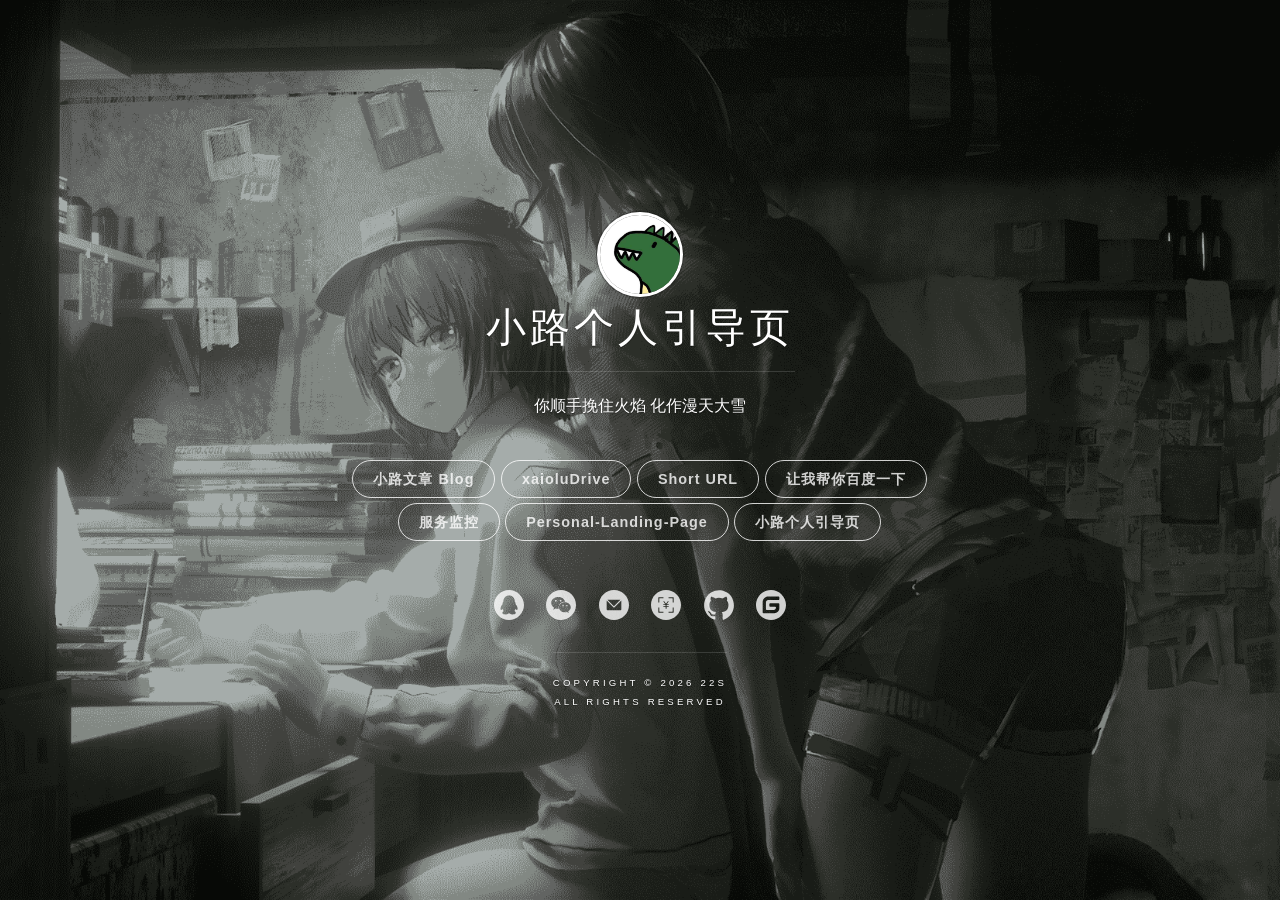
==== index.html @ 944332a5 "first commit" ====
<!DOCTYPE html>
<html lang="zh-cn">
	<head>
		<meta charset="utf-8" />
		<meta http-equiv="content-language" content="zh-cn" />
		<meta http-equiv="x-ua-compatible" content="ie=edge" />
		<meta name="viewport" content="width=device-width, initial-scale=1, maximum-scale=1" />
		<title>小路个人引导页</title>
		<meta name="description" content="22s.top" />
		<meta name="author" content="22s" />
		<meta name="keywords" content="22s,小路" />
		<meta name="twitter:card" content="summary" />
		<meta name="twitter:title" content="22s" />
		<meta name="twitter:description" content="22s.top" />
		<meta name="twitter:keywords" content="22s,小路" />
		<meta property="og:type" content="website" />
		<meta property="og:title" content="22s" />
		<meta property="og:description" content="22s.top" />
		<meta name="og:keywords" content="22s,小路" />
		<meta name="theme-color" content="#343434" />
		<link rel="icon" type="image/png" href="images/favicon.ico" />
		<link href="images/favicon.ico" rel="shortcut icon" type="image/png" />
		<!--<link rel="stylesheet" href="fonts/iconfont.css" />-->
		<!--<link rel="stylesheet" href="//at.alicdn.com/t/c/font_3711743_36kbgxk8dyv.css" />-->
		<link rel="stylesheet" href="22s/css/main.css"> 
		<link rel="canonical" href="" />
		<!--Fuck Weixin and Baidu-->
		<meta http-equiv="Cache-Control" content="no-transform" />
		<meta http-equiv="”Cache-Control”" content="”no-siteapp“" />
		<meta name="applicable-device" content="pc,mobile" />
		<meta name="HandheldFriendly" content="true" />
	</head>
	<body onselectstart="return false">
		<span class="mobile btn-mobile-menu">
			<i class="iconfont 22s-zhankai btn-mobile-menu__icon"></i>
			<i class="iconfont 22s-shouqi btn-mobile-close__icon hidden"></i>
		</span>
		<header class="panel-cover" style="background-image: url('images/background-cover.png')">
			<div class="panel-main">
				<div class="panel-main__inner panel-inverted">
					<div class="panel-main__content">
						<img src="images/avatar.png" width="80" alt="22s logo" class="panel-cover__logo logo" />
						<h1 class="panel-cover__title panel-title">小路个人引导页</h1>
						<hr class="panel-cover__divider" />
						<p class="panel-cover__description">你顺手挽住火焰 化作漫天大雪</p>
						<div class="navigation-wrapper">
							<div>
								<nav class="cover-navigation cover-navigation--primary">
									<ul class="navigation">
										
										<li class="navigation__item"><a href="https://blog.xaiolu.top/" target="_blank" title="SuiNian's Blog">小路文章 Blog</a></li>
										<li class="navigation__item"><a href="https://pan.xaiolu.top/" target="_blank" title="xaioluDrive">xaioluDrive</a></li>
										<li class="navigation__item"><a href="https://url.xaiolu.top/" target="_blank" title="Short URL">
										Short URL</a></li>
										<li class="navigation__item"><a href="https://baidu.com/" target="_blank" title="让我帮你百度一下">让我帮你百度一下</a></li>
										<li class="navigation__item"><a href="https://status.xaiolu.top/" target="_blank" title="服务监控">服务监控</a></li>
										<li class="navigation__item"><a href="https://xaiolu.github.io/Personal-Landing-Page/" target="_blank" title="Great-Firewall">Personal-Landing-Page</a></li>
										<li class="navigation__item"><a href="https://22s.top/" target="_blank" title="Great-Firewall">小路个人引导页</a></li>
									</ul>
								</nav>
							</div>
							<div>
								<nav class="cover-navigation navigation--social">
									<ul class="navigation">
										<li class="navigation__item">
											<a href="https://qm.qq.com/cgi-bin/qm/qr?k=fJs_-8iI5UGMeR9mnI8ydxI_MIerEz-y" title="QQ" target="_blank">
												<img src="images/qq.svg" width="30" alt="QQ" title="QQ" />
												<span class="label">QQ</span>
											</a>
										</li>
										<li class="navigation__item">
											<a href="images/WeChat.png" title="WeChat" target="_blank">
												<img src="images//wechat.svg" width="30" alt="WeChat" title="WeChat" />
												<span class="label">WeChat</span>
											</a>
										</li>
										<li class="navigation__item">
											<a href="mailto:xaiolu.top@GMail.com" title="Mail" target="_blank">
												<img src="images//mail.svg" width="30" alt="Mail" title="Mail" />
												<span class="label">Mail</span>
											</a>
										</li>
										<li class="navigation__item">
											<a href="https://tm.xaiolu.top/money_receiving_QR_code/" title="Give me money" target="_blank">
												<img src="images/money_receiving_QR_code.svg" width="30" alt="Give me money" title="Give me money" />
												<span class="label">Give me money</span>
											</a>
										</li>
										<li class="navigation__item">
											<a href="https://xaiolu.github.io/Personal-Landing-Page" rel="author" title="Github" target="_blank">
												<img src="images/github.svg" width="30" alt="Github" title="Github" />
												<span class="label">Github</span>
											</a>
										</li>
										<li class="navigation__item">
											<a href="https://gitee.com/xaiolu" rel="author" title="Gitee" target="_blank">
												<img src="images/gitee.svg" width="30" alt="Gitee" title="Gitee" />
												<span class="label">Gitee</span>
											</a>
										</li>
									</ul>
								</nav>
							</div>
						</div>
					</div>
					<hr class="panel-cover__divider panel-cover__divider--secondary" />
					<p class="copyright">
						<script>
							var mydate = new Date();
							document.writeln("Copyright&nbsp;&copy;&nbsp;" + mydate.getFullYear() + "&nbsp;22s<br />All&nbsp;Rights&nbsp;Reserved");
							document.querySelectorAll('.navigation img[src$=".svg"]').forEach(img => {
                                img.style.filter = "brightness(0) invert(1)";
                                });
						</script>
					</p>
				</div>
			</div>
		</header>
		<script type="text/javascript" src="js/jquery-1.11.3.min.js"></script>
		<script type="text/javascript" src="js/main.js"></script>
	</body>
</html>
---- 22s/css/main.css ----
@import url(../css/animate.css);

html,
body,
div,
span,
applet,
object,
iframe,
h1,
h2,
h3,
h4,
h5,
h6,
p,
blockquote,
pre,
a,
abbr,
acronym,
address,
big,
cite,
code,
del,
dfn,
em,
img,
ins,
kbd,
q,
s,
samp,
small,
strike,
strong,
sub,
sup,
tt,
var,
b,
u,
i,
center,
dl,
dt,
dd,
ol,
ul,
li,
fieldset,
form,
label,
legend,
table,
caption,
article,
aside,
canvas,
details,
embed,
figure,
figcaption,
footer,
header,
hgroup,
menu,
nav,
output,
ruby,
section,
summary,
time,
mark,
audio,
video {
	margin: 0;
	padding: 0;
	border: 0;
	font-size: 100%;
	font: inherit;
	vertical-align: baseline;
}

tbody,
tfoot,
thead,
tr,
th,
td {
	margin: 0;
	padding: 0;
	border: 0;
	font-size: 100%;
	font: inherit;
}

article,
aside,
details,
figcaption,
figure,
footer,
header,
hgroup,
menu,
nav,
section {
	display: block;
}

body {
	line-height: 1;
}

ol,
ul {
	list-style: none;
}

blockquote,
q {
	quotes: none;
}

blockquote:before,
blockquote:after {
	content: "";
	content: none;
}

q:before,
q:after {
	content: "";
	content: none;
}

table {
	border-collapse: collapse;
	border-spacing: 0;
}

body {
	width: 100%;
	zoom: 1;
}

body:before,
body:after {
	content: "";
	display: table;
}

body:after {
	clear: both;
}

html,
body {
	height: 100%;
}

html {
	height: 100%;
	max-height: 100%;
}

body {
	font-family: "ff-tisa-web-pro-1", "ff-tisa-web-pro-2", "Lucida Grande", "Hiragino Sans GB", "Hiragino Sans GB W3", "Microsoft YaHei", "WenQuanYi Micro Hei", sans-serif;
	font-size: 1em;
	color: #333;
	-webkit-font-smoothing: antialiased;
}

::selection {
	background: #e5af99;
}

::-moz-selection {
	background: #e5af99;
}

a {
	text-decoration: none;
	color: #df9c81;
}

a:hover {
	color: #d06c44;
	-o-transition: 0.5s;
	-ms-transition: 0.5s;
	-moz-transition: 0.5s;
	-webkit-transition: 0.5s;
	transition: 0.5s;
}

h1,
h2,
h3,
h4,
h5,
h5 {
	margin-top: 1;
	margin-bottom: 0.5em;
	font-family: "ff-tisa-web-pro-1", "ff-tisa-web-pro-2", "Lucida Grande", "Hiragino Sans GB", "Hiragino Sans GB W3", "Microsoft YaHei", "WenQuanYi Micro Hei", sans-serif;
	font-weight: lighter;
	color: #333;
	-webkit-font-smoothing: antialiased;
}

h1 {
	margin-top: 0;
	font-size: 1.8em;
	line-height: 1.2em;
	letter-spacing: 0.05em;
}

h2 {
	font-size: 1.6em;
}

h3 {
	font-size: 1.4em;
}

h4 {
	font-size: 1.2em;
}

h4 {
	font-size: 1.1em;
}

h5 {
	font-size: 1em;
}

p {
	margin-bottom: 1.3em;
	line-height: 1.7em;
}

strong {
	font-weight: bold;
}

em {
	font-style: italic;
}

blockquote {
	padding: 0 10px;
	margin: 0 0 10px;
	font-family: "ff-tisa-web-pro-1", "ff-tisa-web-pro-2", "Lucida Grande", "Hiragino Sans GB", "Hiragino Sans GB W3", "Microsoft YaHei", "WenQuanYi Micro Hei", sans-serif;
	font-weight: normal;
	font-size: 1em;
	border-left: 3px solid #df9c81;
	background: white;
}

blockquote p:last-child {
	margin-bottom: 0;
}

sup {
	font-size: 0.8em;
	vertical-align: text-bottom;
}

ol,
ul {
	margin: 0 0 0.3em 1em;
}

ol li,
ul li {
	margin: 0 0 0.2em 0;
	line-height: 1.6em;
}

ol ol,
ol ul,
ul ol,
ul ul {
	margin: 0.1em 0 0.2em 2em;
}

ol {
	list-style-type: decimal;
}

ul {
	list-style-type: disc;
}

code {
	padding: 0.1em 0.1em;
	background: #e8f2fb;
	border: 1px solid #c9e1f6;
	border-radius: 3px;
	font-family: Consolas, Menlo, Monaco, Lucida Console, Liberation Mono, DejaVu Sans Mono, Bitstream Vera Sans Mono, Courier New, monospace, serif;
	font-size: 0.9em;
	vertical-align: bottom;
	word-wrap: break-word;
}

pre {
	margin-bottom: 1.3em;
	padding: 0.5em 1.5%;
	background: #e8f2fb;
	border: 1px solid #c9e1f6;
	border-radius: 3px;
	font-family: Consolas, Menlo, Monaco, Lucida Console, Liberation Mono, DejaVu Sans Mono, Bitstream Vera Sans Mono, Courier New, monospace, serif;
	font-size: 0.9em;
	font-weight: normal;
	line-height: 1.3em;
	overflow: scroll;
}

pre code {
	padding: 0;
	background: 0;
	border: 0;
	word-wrap: normal;
}

table {
	width: 100%;
	color: #333;
	font-size: 0.9em;
	line-height: 1.8em;
	border-spacing: 0;
	border: 2px solid #d57c58;
	margin: 30px 0;
}

thead tr:first-child {
	color: #d57c58;
	border: 1px solid #ddd;
	text-align: center;
}

th {
	font-weight: bold;
}

th:first-child,
td:first-child {
	padding: 5px 10px 5px 10px;
	border: 1px solid #ddd;
}

thead tr:last-child th {
	border: 1px solid #ddd;
}

tbody td {
	border-bottom: 1px solid #ddd;
	font-size: 0.85em;
}

td:last-child {
	padding-right: 10px;
}

tr,
td {
	padding: 5px 10px;
	border: 1px solid #ddd;
}

table thead tbody {
	vertical-align: middle;
}

.date,
.time,
.author,
.tags {
	font-size: 0.8em;
	color: #c7c7c7;
}

.date a,
.time a,
.author a,
.tags a {
	color: #666;
}

.date a:hover,
.time a:hover,
.author a:hover,
.tags a:hover {
	color: #d06c44;
}

.excerpt {
	margin: 0;
	font-size: 0.9em;
	color: #999;
}

.intro {
	font-family: "ff-tisa-web-pro-1", "ff-tisa-web-pro-2", "Lucida Grande", "Hiragino Sans GB", "Hiragino Sans GB W3", "Microsoft YaHei", "WenQuanYi Micro Hei", sans-serif;
	font-size: 1.2em;
	font-weight: lighter;
	color: #999;
}

.block-heading {
	display: inline;
	float: left;
	width: 940px;
	margin: 0 10px;
	position: relative;
	bottom: -15px;
	font-size: 0.8em;
	font-weight: bold;
	text-align: center;
	text-transform: uppercase;
	letter-spacing: 1px;
}

.label {
	position: relative;
	display: inline-block;
	padding: 8px 18px 9px 18px;
	background: #df9c81;
	border-radius: 3px;
	text-align: center;
	color: #fff;
}

.container {
	position: relative;
	z-index: 500;
	width: 940px;
	margin: 0 auto;
}

.content-wrapper {
	z-index: 800;
	width: 70%;
	margin-left: 30%;
}

.content-wrapper__inner {
	margin: 0 10%;
	padding: 50px 0;
}

.footer {
	display: block;
	padding: 2em 0 0 0;
	border-top: 2px solid #ddd;
	font-size: 0.7em;
	color: #b3b3b3;
}

.footer__copyright {
	display: block;
	margin-bottom: 0.7em;
}

.footer__copyright a {
	color: #a6a6a6;
	text-decoration: underline;
}

.footer__copyright a:hover {
	color: #d06c44;
}

.avatar,
.logo {
	border-radius: 50%;
	border: 3px solid #fff;
	box-shadow: 0 0 1px 1px rgba(0, 0, 0, 0.3);
}

hr {
	border: 0;
}

.section-title__divider {
	width: 30%;
	margin: 2.2em 0 2.1em 0;
	border-top: 1px solid #ddd;
}

.hidden {
	display: none !important;
}

.post-comments {
	border-top: 1px solid #ddd;
	padding: 60px 0;
}

.post-meta {
	margin: 0 0 0.4em 0;
	color: #c7c7c7;
	word-wrap: break-word;
}

.post-meta__date {
	margin-right: 0.5em;
}

.post-meta__tags {
	margin-left: 0.4em;
}

.post-meta__author {
	margin-left: 1.5em;
}

.post-meta__avatar {
	display: inline-block;
	width: 22px;
	height: 22px;
	margin: 0 0.3em -0.4em 0;
	border: 0;
	box-shadow: none;
}

.post img {
	max-width: 100%;
	margin: 0 auto;
	border-radius: 3px;
	text-align: center;
	display: block;
}

.post pre {
	width: 95%;
	overflow: auto;
}

.post hr {
	display: block;
	width: 30%;
	margin: 2em 0;
	border-top: 1px solid #ddd;
}

.panel {
	display: table;
	width: 100%;
	height: 100%;
}

.panel__vertical {
	display: table-cell;
	vertical-align: middle;
}

.panel-title {
	margin: 0 0 5px 0;
	font-size: 2.5em;
	letter-spacing: 4px;
	color: #fff;
}

.panel-subtitle {
	font-family: "ff-tisa-web-pro-1", "ff-tisa-web-pro-2", "Lucida Grande", "Hiragino Sans GB", "Hiragino Sans GB W3", "Microsoft YaHei", "WenQuanYi Micro Hei", sans-serif;
	font-size: 1.2em;
	font-weight: lighter;
	letter-spacing: 3px;
	color: #ccc;
	-webkit-font-smoothing: antialiased;
}

.panel-cover {
	display: block;
	position: fixed;
	z-index: 900;
	width: 100%;
	max-width: none;
	height: 100%;
	background: url(../images/background-cover.jpg) center no-repeat #666;
	background-size: cover;
}

.panel-cover--collapsed {
	width: 30%;
	max-width: 700px;
}

.panel-cover--overlay {
	display: block;
	position: absolute;
	z-index: 0;
	top: 0;
	right: 0;
	bottom: 0;
	left: 0;
	background-color: rgba(68, 68, 68, 0.6);
	background-image: -webkit-linear-gradient(-410deg, rgba(68, 68, 68, 0.6) 20%, rgba(0, 0, 0, 0.9));
	background-image: linear-gradient(140deg, rgba(68, 68, 68, 0.6) 20%, rgba(0, 0, 0, 0.9));
}

.panel-cover__logo {
	margin-bottom: 0.2em;
}

.panel-cover__description {
	margin: 0 30px;
}

.panel-cover__divider {
	width: 50%;
	margin: 20px auto;
	border-top: 1px solid rgba(255, 255, 255, 0.14);
}

.panel-cover__divider--secondary {
	width: 15%;
	margin: 20px auto;
}

.panel-main {
	display: table;
	width: 100%;
	height: 100%;
}

.panel-main__inner {
	display: table-cell;
	vertical-align: middle;
	position: relative;
	z-index: 800;
	padding: 0 60px;
}

.panel-main__content {
	max-width: 620px;
	margin: 35px auto 0 auto;
}

.panel-main__content--fixed {
	width: 480px;
	transition: width 1s;
	-webkit-transition: width 1s;
}

.panel-inverted {
	font-weight: 100;
	text-align: center;
	color: #fff;
	text-shadow: 0 1px 1px rgba(0, 0, 0, 0.4);
}

.panel-inverted a {
	color: #fff;
}

.cover-navigation {
	margin-top: 35px;
}

.cover-navigation--social {
	margin-left: 30px;
}

.cover-blue {
	background-color: rgba(37, 104, 163, 0.6);
	background-image: -webkit-linear-gradient(-410deg, rgba(37, 104, 163, 0.6) 20%, rgba(18, 51, 80, 0.8));
	background-image: linear-gradient(140deg, rgba(37, 104, 163, 0.6) 20%, rgba(18, 51, 80, 0.8));
}

.cover-green {
	background-color: rgba(21, 111, 120, 0.6);
	background-image: -webkit-linear-gradient(-410deg, rgba(21, 111, 120, 0.6) 20%, rgba(6, 31, 33, 0.8));
	background-image: linear-gradient(140deg, rgba(21, 111, 120, 0.6) 20%, rgba(6, 31, 33, 0.8));
}

.cover-purple {
	background-color: rgba(73, 50, 82, 0.6);
	background-image: -webkit-linear-gradient(-410deg, rgba(73, 50, 82, 0.6) 20%, rgba(17, 11, 19, 0.8));
	background-image: linear-gradient(140deg, rgba(73, 50, 82, 0.6) 20%, rgba(17, 11, 19, 0.8));
}

.cover-red {
	background-color: rgba(119, 31, 18, 0.6);
	background-image: -webkit-linear-gradient(-410deg, rgba(119, 31, 18, 0.6) 20%, rgba(30, 8, 5, 0.8));
	background-image: linear-gradient(140deg, rgba(119, 31, 18, 0.6) 20%, rgba(30, 8, 5, 0.8));
}

.cover-orange {
	background-color: rgba(174, 80, 4, 0.6);
	background-image: -webkit-linear-gradient(-410deg, rgba(174, 80, 4, 0.6) 20%, rgba(74, 34, 2, 0.8));
	background-image: linear-gradient(140deg, rgba(174, 80, 4, 0.6) 20%, rgba(74, 34, 2, 0.8));
}

.cover-slate {
	background-color: rgba(61, 66, 96, 0.6);
	background-image: -webkit-linear-gradient(-410deg, rgba(61, 66, 96, 0.6) 20%, rgba(21, 23, 34, 0.8));
	background-image: linear-gradient(140deg, rgba(61, 66, 96, 0.6) 20%, rgba(21, 23, 34, 0.8));
}

.cover-disabled {
	background: 0;
}

.btn,
.navigation__item a {
	padding: 10px 20px;
	border: 1px solid #df9c81;
	border-radius: 20px;
	font-size: 0.9em;
	font-weight: bold;
	letter-spacing: 1px;
	text-shadow: none;
	color: #df9c81;
	-webkit-font-smoothing: antialiased;
}

.btn:hover,
.navigation__item a:hover {
	color: #d06c44;
	border-color: #d06c44;
}

.btn-border-small {
	border: 1px solid #df9c81;
	border-radius: 20px;
	padding: 6px 8px;
	font-size: 0.8em;
	margin-left: 10px;
}

.btn-contribute {
	border: 1px solid #df9c81;
	border-radius: 8px;
	background-color: #df9c81;
	padding: 6px 8px;
	font-size: 1.1em;
	color: white;
	font-weight: bold;
}

.btn-secondary {
	border-color: #5ba4e5;
	color: #5ba4e5;
}

.btn-secondary:hover {
	color: #217fd2;
	border-color: #217fd2;
}

.btn-tertiary {
	border-color: #999;
	color: #999;
}

.btn-tertiary:hover {
	color: #737373;
	border-color: #737373;
}

.btn-large {
	padding: 10px 24px;
	font-size: 1.1em;
}

.btn-small {
	padding: 8px 12px;
	font-size: 0.7em;
}

.btn-mobile-menu {
	display: none;
	position: fixed;
	z-index: 9999;
	top: 0;
	right: 0;
	left: 0;
	width: 100%;
	height: 35px;
	background: rgba(51, 51, 51, 0.98);
	border-bottom: 1px solid rgba(255, 255, 255, 0.1);
	text-align: center;
}

.btn-mobile-menu__icon,
.btn-mobile-close__icon {
	position: relative;
	top: 10px;
	color: #fff;
}

nav {
	display: inline-block;
	position: relative;
}

.navigation {
	display: block;
	float: left;
	position: relative;
	margin: 0;
	list-style-type: none;
}

.navigation__item {
	display: inline-block;
	margin: 5px 1px 0 0;
	line-height: 1em;
}

.navigation__item a {
	display: block;
	position: relative;
	border-color: #fff;
	color: #fff;
	opacity: 0.8;
}

.navigation__item a:hover {
	color: #fff;
	border-color: #fff;
	opacity: 1;
}

.navigation--social a {
	border: 0;
	padding: 6px 8px 6px 9px;
}

.navigation--social a .label {
	display: none;
}

.navigation--social a .icon {
	display: block;
	font-size: 1.7em;
}

.pagination {
	display: block;
	margin: 0 0 4em 0;
}

.pagination__page-number {
	margin: 0;
	font-size: 0.8em;
	color: #999;
}

.pagination__newer {
	margin-right: 1em;
}

.pagination__older {
	margin-left: 1em;
}

i {
	font-family: "entypo";
	font-weight: normal;
	font-style: normal;
	font-size: 18px;
}

.social {
	font-size: 22px;
}

.icon-social {
	font-family: "entypo-social";
	font-size: 22px;
	display: block;
	position: relative;
}

.post-list {
	margin: 0;
	padding: 0;
	list-style-type: none;
	text-align: left;
}

.post-list li {
	margin: 0 0 2.2em 0;
}

.post-list li:last-child hr {
	display: none;
}

.post-list__post-title {
	margin-top: 0;
	margin-bottom: 0.2em;
	font-size: 1.5em;
	line-height: 1.3em;
}

.post-list__post-title a {
	color: #333;
}

.post-list__post-title a:hover {
	color: #d06c44;
}

.post-list__meta {
	display: block;
	margin: 0.7em 0 0 0;
	font-size: 0.9em;
	color: #c7c7c7;
}

.post-list__meta--date {
	margin-right: 0.5em;
	color: #c7c7c7;
}

.post-list__meta--tags {
	margin-left: 0.5em;
}

.post-list__divider {
	width: 30%;
	margin: 2.2em 0 2.1em 0;
	border-top: 1px solid #ddd;
}

*:focus {
	outline: 0;
}

input[type="text"],
input[type="password"],
input[type="datetime"],
input[type="datetime-local"],
input[type="date"],
input[type="month"],
input[type="time"],
input[type="week"],
input[type="number"],
input[type="email"],
input[type="url"],
input[type="search"],
input[type="tel"] {
	width: 240px;
	padding: 1em 1em;
	background: #fff;
	border: 1px solid #ddd;
	border-radius: 3px;
	font-size: 0.9em;
	color: #666;
}

input[type="text"]:focus,
input[type="password"]:focus,
input[type="datetime"]:focus,
input[type="datetime-local"]:focus,
input[type="date"]:focus,
input[type="month"]:focus,
input[type="time"]:focus,
input[type="week"]:focus,
input[type="number"]:focus,
input[type="email"]:focus,
input[type="url"]:focus,
input[type="search"]:focus,
input[type="tel"]:focus {
	border-color: #5ba4e5;
}

input[type="text"]::-webkit-input-placeholder,
input[type="password"]::-webkit-input-placeholder,
input[type="datetime"]::-webkit-input-placeholder,
input[type="datetime-local"]::-webkit-input-placeholder,
input[type="date"]::-webkit-input-placeholder,
input[type="month"]::-webkit-input-placeholder,
input[type="time"]::-webkit-input-placeholder,
input[type="week"]::-webkit-input-placeholder,
input[type="number"]::-webkit-input-placeholder,
input[type="email"]::-webkit-input-placeholder,
input[type="url"]::-webkit-input-placeholder,
input[type="search"]::-webkit-input-placeholder,
input[type="tel"]::-webkit-input-placeholder {
	color: #ccc;
}

input[type="text"]::-moz-placeholder,
input[type="password"]::-moz-placeholder,
input[type="datetime"]::-moz-placeholder,
input[type="datetime-local"]::-moz-placeholder,
input[type="date"]::-moz-placeholder,
input[type="month"]::-moz-placeholder,
input[type="time"]::-moz-placeholder,
input[type="week"]::-moz-placeholder,
input[type="number"]::-moz-placeholder,
input[type="email"]::-moz-placeholder,
input[type="url"]::-moz-placeholder,
input[type="search"]::-moz-placeholder,
input[type="tel"]::-moz-placeholder {
	color: #ccc;
}

input[type="text"]:-moz-placeholder,
input[type="password"]:-moz-placeholder,
input[type="datetime"]:-moz-placeholder,
input[type="datetime-local"]:-moz-placeholder,
input[type="date"]:-moz-placeholder,
input[type="month"]:-moz-placeholder,
input[type="time"]:-moz-placeholder,
input[type="week"]:-moz-placeholder,
input[type="number"]:-moz-placeholder,
input[type="email"]:-moz-placeholder,
input[type="url"]:-moz-placeholder,
input[type="search"]:-moz-placeholder,
input[type="tel"]:-moz-placeholder {
	color: #ccc;
}

input[type="text"]:-ms-input-placeholder,
input[type="password"]:-ms-input-placeholder,
input[type="datetime"]:-ms-input-placeholder,
input[type="datetime-local"]:-ms-input-placeholder,
input[type="date"]:-ms-input-placeholder,
input[type="month"]:-ms-input-placeholder,
input[type="time"]:-ms-input-placeholder,
input[type="week"]:-ms-input-placeholder,
input[type="number"]:-ms-input-placeholder,
input[type="email"]:-ms-input-placeholder,
input[type="url"]:-ms-input-placeholder,
input[type="search"]:-ms-input-placeholder,
input[type="tel"]:-ms-input-placeholder {
	color: #ccc;
}

.read-more {
	margin-top: 1em;
	margin-bottom: 1em;
	padding-top: 1.2em;
	padding-bottom: 1em;
	border-top: 1px solid #ddd;
}

.read-more-item {
	display: inline-block;
	vertical-align: top;
	width: 48%;
}

.read-more-item-dim {
	color: #d06c44;
	font-size: 0.8em;
}

.time-line {
	margin: 0;
	padding: 0;
	list-style-type: none;
	text-align: left;
}

.time-line li {
	margin: 0 0 0.6em 0;
}

.time-line li:last-child hr {
	display: none;
}

.time-line hr {
	display: block;
	width: 30%;
	margin: 2.2em 0 2.1em 0;
	border-top: 1px solid #ddd;
}

.time-line a {
	color: #d06c44;
}

.time-line a:hover {
	color: #9f4a28;
}

.time-line-title {
	margin-top: 0;
	margin-bottom: 0;
	font-size: 1.1em;
	line-height: 1.2em;
}

.time-line-mate {
	display: block;
	margin: 0.2em 0 0.2em 0;
	font-size: 0.9em;
	color: #c7c7c7;
}

.google-search table {
	width: 100%;
	color: #333;
	font-size: 0.9em;
	line-height: 1.8em;
	border-spacing: 0;
	border: 0;
	margin: 30px 0;
	word-break: break-all;
}

.google-search thead tr:first-child {
	color: #d57c58;
	border: 0;
	text-align: center;
}

.google-search th {
	font-weight: bold;
}

.google-search th:first-child,
.google-search td:first-child {
	padding: 5px 10px 5px 10px;
}

.google-search thead tr:last-child th {
	border: 0 solid #ddd;
}

.google-search tbody td {
	border-bottom: 0 solid #ddd;
	font-size: 0.85em;
}

.google-search td:last-child {
	padding-right: 10px;
}

.google-search tr,
.google-search td {
	padding: 5px 10px;
	border: 0 solid #ddd;
}

.google-search table thead tbody {
	vertical-align: middle;
}

.google-search .search-wrap {
	width: 90%;
}

.google-search input[type="text"],
.google-search input[type="password"],
.google-search input[type="datetime"],
.google-search input[type="datetime-local"],
.google-search input[type="date"],
.google-search input[type="month"],
.google-search input[type="time"],
.google-search input[type="week"],
.google-search input[type="number"],
.google-search input[type="email"],
.google-search input[type="url"],
.google-search input[type="search"],
.google-search input[type="tel"] {
	max-width: 240px;
	width: 80%;
	height: 24px;
	padding: 0;
	margin-top: 0;
	background: #fff;
	border: 1px solid #4e5268;
	border-top-left-radius: 3px;
	border-top-left-radius: 3px;
	font-size: 0.9em;
	color: #666;
	vertical-align: middle;
}

.google-search input[type="text"]:focus,
.google-search input[type="password"]:focus,
.google-search input[type="datetime"]:focus,
.google-search input[type="datetime-local"]:focus,
.google-search input[type="date"]:focus,
.google-search input[type="month"]:focus,
.google-search input[type="time"]:focus,
.google-search input[type="week"]:focus,
.google-search input[type="number"]:focus,
.google-search input[type="email"]:focus,
.google-search input[type="url"]:focus,
.google-search input[type="search"]:focus,
.google-search input[type="tel"]:focus {
	border-color: #5ba4e5;
}

.google-search input[type="text"]::-webkit-input-placeholder,
.google-search input[type="password"]::-webkit-input-placeholder,
.google-search input[type="datetime"]::-webkit-input-placeholder,
.google-search input[type="datetime-local"]::-webkit-input-placeholder,
.google-search input[type="date"]::-webkit-input-placeholder,
.google-search input[type="month"]::-webkit-input-placeholder,
.google-search input[type="time"]::-webkit-input-placeholder,
.google-search input[type="week"]::-webkit-input-placeholder,
.google-search input[type="number"]::-webkit-input-placeholder,
.google-search input[type="email"]::-webkit-input-placeholder,
.google-search input[type="url"]::-webkit-input-placeholder,
.google-search input[type="search"]::-webkit-input-placeholder,
.google-search input[type="tel"]::-webkit-input-placeholder {
	color: #ccc;
}

.google-search input[type="text"]::-moz-placeholder,
.google-search input[type="password"]::-moz-placeholder,
.google-search input[type="datetime"]::-moz-placeholder,
.google-search input[type="datetime-local"]::-moz-placeholder,
.google-search input[type="date"]::-moz-placeholder,
.google-search input[type="month"]::-moz-placeholder,
.google-search input[type="time"]::-moz-placeholder,
.google-search input[type="week"]::-moz-placeholder,
.google-search input[type="number"]::-moz-placeholder,
.google-search input[type="email"]::-moz-placeholder,
.google-search input[type="url"]::-moz-placeholder,
.google-search input[type="search"]::-moz-placeholder,
.google-search input[type="tel"]::-moz-placeholder {
	color: #ccc;
}

.google-search input[type="text"]:-moz-placeholder,
.google-search input[type="password"]:-moz-placeholder,
.google-search input[type="datetime"]:-moz-placeholder,
.google-search input[type="datetime-local"]:-moz-placeholder,
.google-search input[type="date"]:-moz-placeholder,
.google-search input[type="month"]:-moz-placeholder,
.google-search input[type="time"]:-moz-placeholder,
.google-search input[type="week"]:-moz-placeholder,
.google-search input[type="number"]:-moz-placeholder,
.google-search input[type="email"]:-moz-placeholder,
.google-search input[type="url"]:-moz-placeholder,
.google-search input[type="search"]:-moz-placeholder,
.google-search input[type="tel"]:-moz-placeholder {
	color: #ccc;
}

.google-search input[type="text"]:-ms-input-placeholder,
.google-search input[type="password"]:-ms-input-placeholder,
.google-search input[type="datetime"]:-ms-input-placeholder,
.google-search input[type="datetime-local"]:-ms-input-placeholder,
.google-search input[type="date"]:-ms-input-placeholder,
.google-search input[type="month"]:-ms-input-placeholder,
.google-search input[type="time"]:-ms-input-placeholder,
.google-search input[type="week"]:-ms-input-placeholder,
.google-search input[type="number"]:-ms-input-placeholder,
.google-search input[type="email"]:-ms-input-placeholder,
.google-search input[type="url"]:-ms-input-placeholder,
.google-search input[type="search"]:-ms-input-placeholder,
.google-search input[type="tel"]:-ms-input-placeholder {
	color: #ccc;
}

.google-search input[type="submit"] {
	background: url("/assets/siteinfo/search_bg.png") no-repeat;
	height: 26px;
	width: 18%;
	max-width: 70px;
	padding: 0;
	margin-top: 0;
	font-size: 0.9em;
	margin-left: -7px;
	border: 1px solid #4e5268;
	border-top-right-radius: 3px;
	border-bottom-right-radius: 3px;
	vertical-align: middle;
	text-align: center;
}

@media all and (max-width: 1100px) {
	.panel-cover__logo {
		width: 70px;
	}

	.panel-title {
		font-size: 2em;
	}

	.panel-subtitle {
		font-size: 1em;
	}

	.panel-cover__description {
		margin: 0 10px;
		font-size: 0.9em;
	}

	.navigation--social {
		margin-top: 5px;
		margin-left: 0;
	}
}

@media all and (max-width: 960px) {
	.btn-mobile-menu {
		display: block;
	}

	.panel-main {
		display: table;
		position: relative;
	}

	.panel-cover--collapsed {
		width: 100%;
		max-width: none;
	}

	.panel-main__inner {
		display: table-cell;
		padding: 60px 5%;
	}

	.panel-cover__description {
		display: block;
		max-width: 600px;
		margin: 0 auto;
	}

	.panel-cover {
		width: 100%;
		height: 100%;
		background-position: center center;
	}

	.panel-cover.panel-cover--collapsed {
		display: block;
		position: relative;
		height: auto;
		padding: 0;
		background-position: center center;
	}

	.panel-cover.panel-cover--collapsed .panel-main__inner {
		display: block;
		padding: 70px 0 30px 0;
	}

	.panel-cover.panel-cover--collapsed .panel-cover__logo {
		width: 60px;
		border-width: 2px;
	}

	.panel-cover.panel-cover--collapsed .panel-cover__description {
		display: none;
	}

	.panel-cover.panel-cover--collapsed .panel-cover__divider {
		display: none;
		margin: 1em auto;
	}

	.navigation-wrapper {
		display: none;
		position: fixed;
		top: 0;
		right: 0;
		left: 0;
		width: 100%;
		padding: 20px 0;
		background: rgba(51, 51, 51, 0.98);
		border-bottom: 1px solid rgba(255, 255, 255, 0.15);
	}

	.navigation-wrapper.visible {
		display: block;
	}

	.cover-navigation {
		display: block;
		position: relative;
		float: left;
		clear: left;
		width: 100%;
	}

	.cover-navigation .navigation {
		display: block;
		width: 100%;
	}

	.cover-navigation .navigation li {
		width: 80%;
		margin-bottom: 0.4em;
	}

	.cover-navigation.navigation--social {
		padding-top: 5px;
	}

	.cover-navigation.navigation--social .navigation li {
		display: inline-block;
		width: 25.8%;
	}

	.content-wrapper {
		width: 80%;
		max-width: none;
		margin: 0 auto;
	}

	.content-wrapper__inner {
		margin-right: 0;
		margin-left: 0;
	}

	.navigation__item {
		width: 100%;
		margin: 0 0 0.4em 0;
	}
}

@media all and (max-width: 340px) {
	.panel-main__inner {
		padding: 0 5%;
	}

	.panel-title {
		margin-bottom: 0.1em;
		font-size: 1.5em;
	}

	.panel-subtitle {
		font-size: 0.9em;
	}

	.btn,
	.navigation__item a {
		margin-bottom: 0.4em;
	}
}

.friendsdiv {
	margin: 20px 0;
}

.friendsdiv a {
	display: inline-block;
	text-align: center;
	margin: 8px 10px;
}

.friendsdiv img {
	box-shadow: 5px 5px 12px #888;
	margin: 10px 10px;
}

.copyright {
	text-align: center;
	letter-spacing: 0.2rem;
	text-transform: uppercase;
	font-size: 0.6rem;
	line-height: 2em;
}
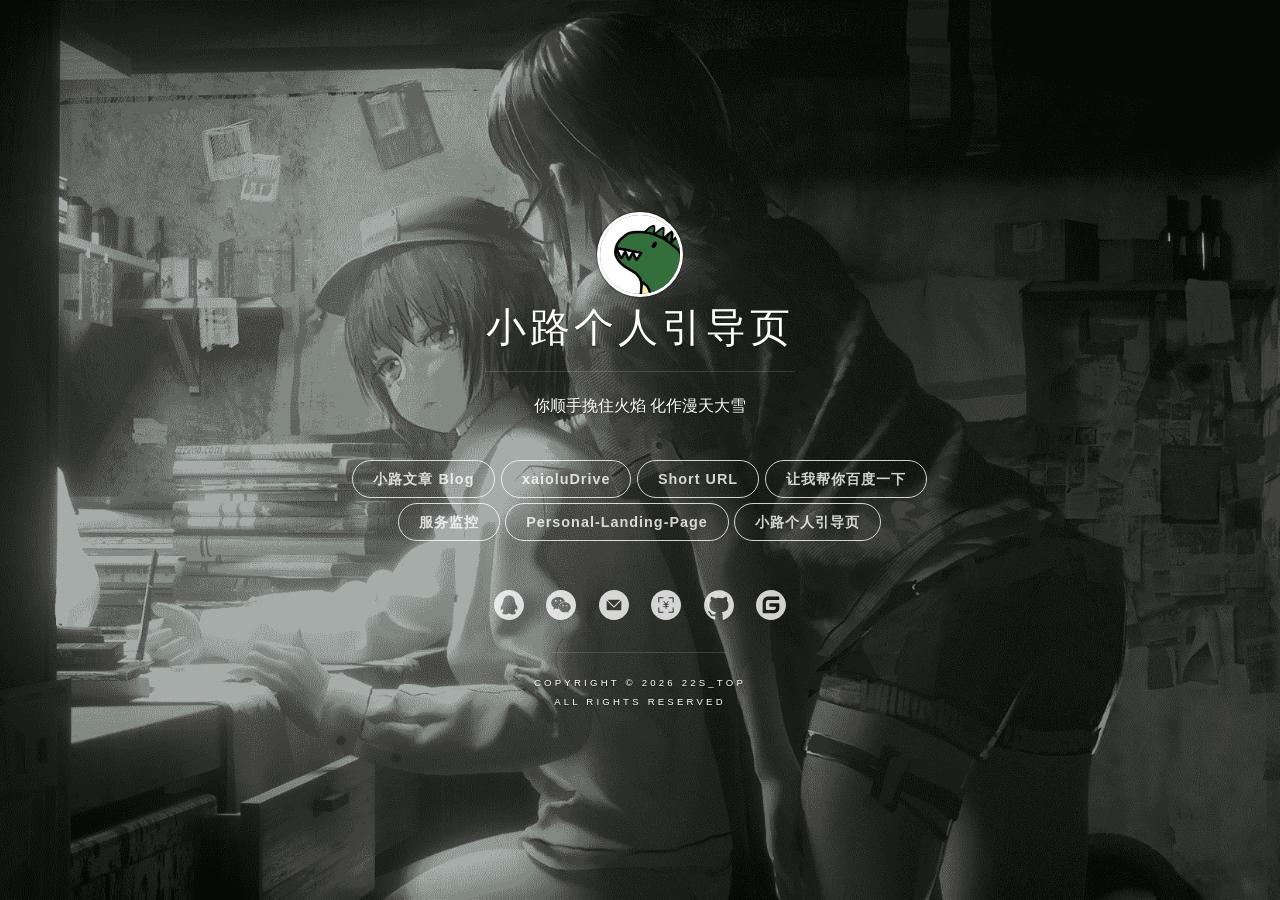
==== commit 71e06e36: "Update index.html" ====
--- a/index.html
+++ b/index.html
@@ -88,7 +88,7 @@
 											</a>
 										</li>
 										<li class="navigation__item">
-											<a href="https://xaiolu.github.io/Personal-Landing-Page" rel="author" title="Github" target="_blank">
+											<a href="https://github.com/xaiolu/Personal-Landing-Page/" rel="author" title="Github" target="_blank">
 												<img src="images/github.svg" width="30" alt="Github" title="Github" />
 												<span class="label">Github</span>
 											</a>
@@ -108,7 +108,7 @@
 					<p class="copyright">
 						<script>
 							var mydate = new Date();
-							document.writeln("Copyright&nbsp;&copy;&nbsp;" + mydate.getFullYear() + "&nbsp;22s<br />All&nbsp;Rights&nbsp;Reserved");
+							document.writeln("Copyright&nbsp;&copy;&nbsp;" + mydate.getFullYear() + "&nbsp;22s_top<br />All&nbsp;Rights&nbsp;Reserved");
 							document.querySelectorAll('.navigation img[src$=".svg"]').forEach(img => {
                                 img.style.filter = "brightness(0) invert(1)";
                                 });
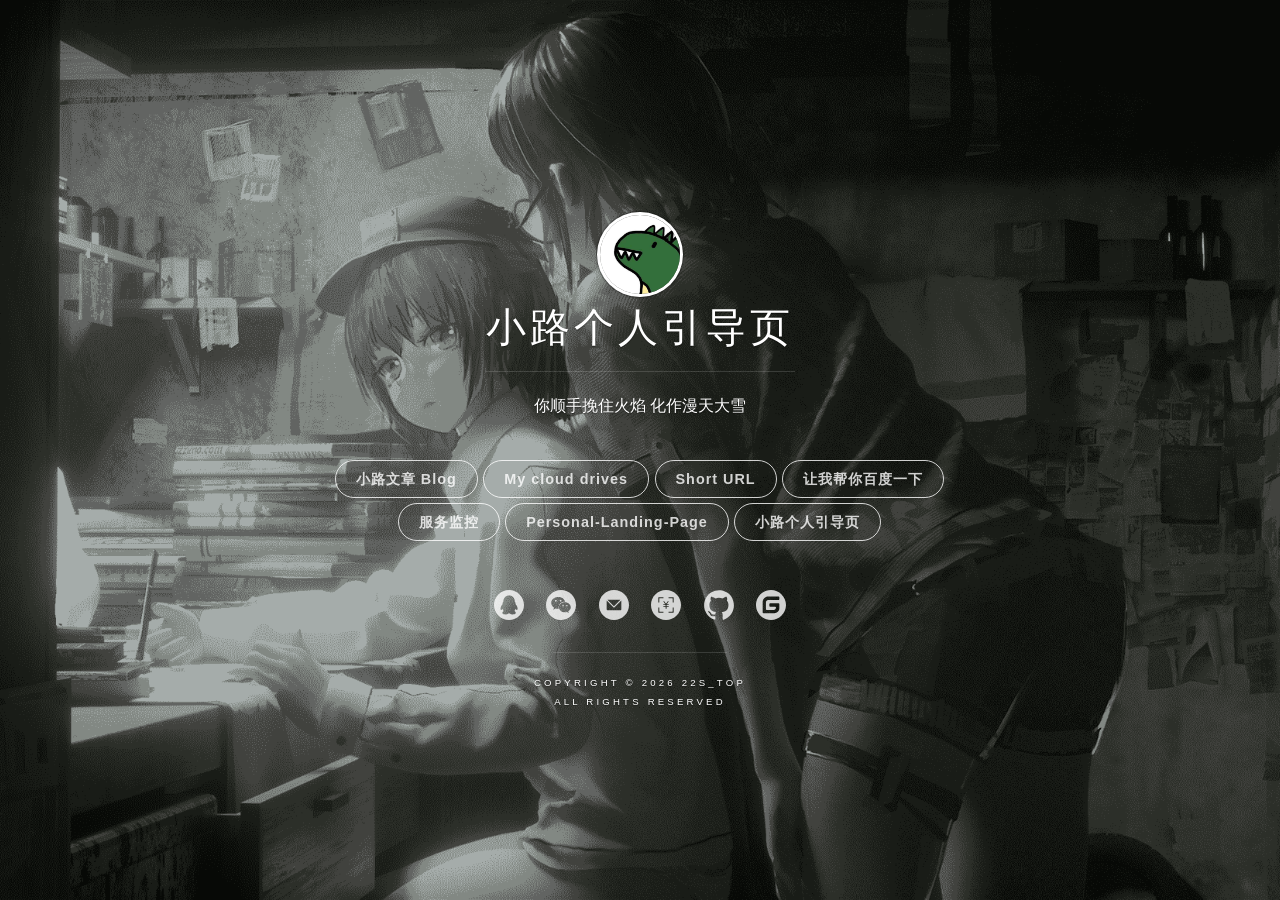
==== commit bc5201ff: "Update index.html" ====
--- a/index.html
+++ b/index.html
@@ -50,7 +50,7 @@
 									<ul class="navigation">
 										
 										<li class="navigation__item"><a href="https://blog.xaiolu.top/" target="_blank" title="SuiNian's Blog">小路文章 Blog</a></li>
-										<li class="navigation__item"><a href="https://pan.xaiolu.top/" target="_blank" title="xaioluDrive">xaioluDrive</a></li>
+										<li class="navigation__item"><a href="https://www.123pan.com/s/erBcVv-wnSD3.html" target="_blank" title="xaioluDrive">My cloud drives</a></li>
 										<li class="navigation__item"><a href="https://url.xaiolu.top/" target="_blank" title="Short URL">
 										Short URL</a></li>
 										<li class="navigation__item"><a href="https://baidu.com/" target="_blank" title="让我帮你百度一下">让我帮你百度一下</a></li>
